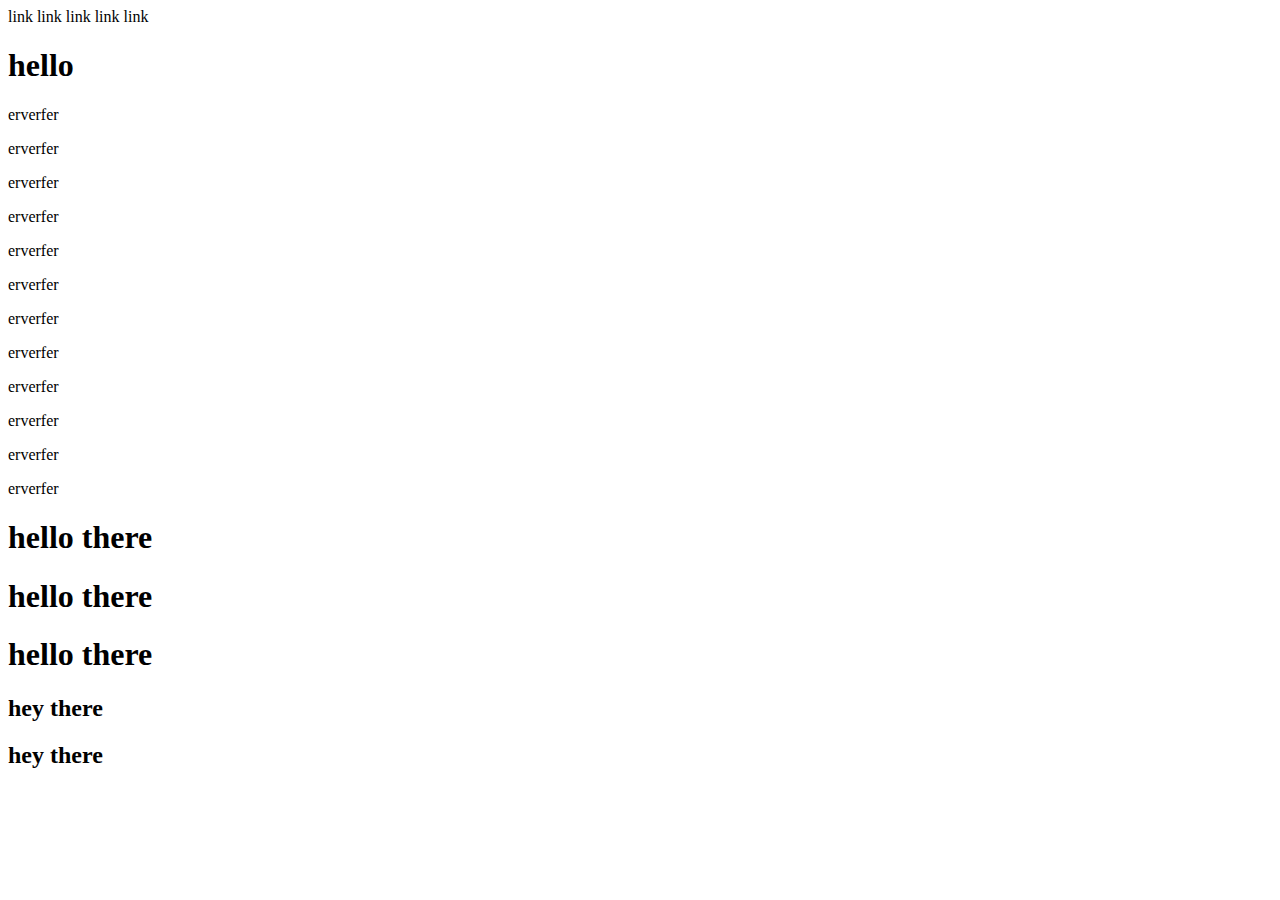
==== index.html @ 7859f4cb "moving test" ====
<html>
  <header>
    <a>link</a>
    <a>link</a>
    <a>link</a>
    <a>link</a>
    <a>link</a>
  </header>
  <body>
    <h1>hello</h1>
    <p>erverfer</p>
    <p>erverfer</p>
    <p>erverfer</p>
    <p>erverfer</p>
    <p>erverfer</p>
    <p>erverfer</p>
    <p>erverfer</p>
    <p>erverfer</p>
    <p>erverfer</p>
    <p>erverfer</p>
    <p>erverfer</p>
    <p>erverfer</p>
    <h1>hello there</h1>
    <h1>hello there</h1>
    <h1>hello there</h1>
    <h2>hey there</h2>
    <h2>hey there</h2>
  </body>
</html>
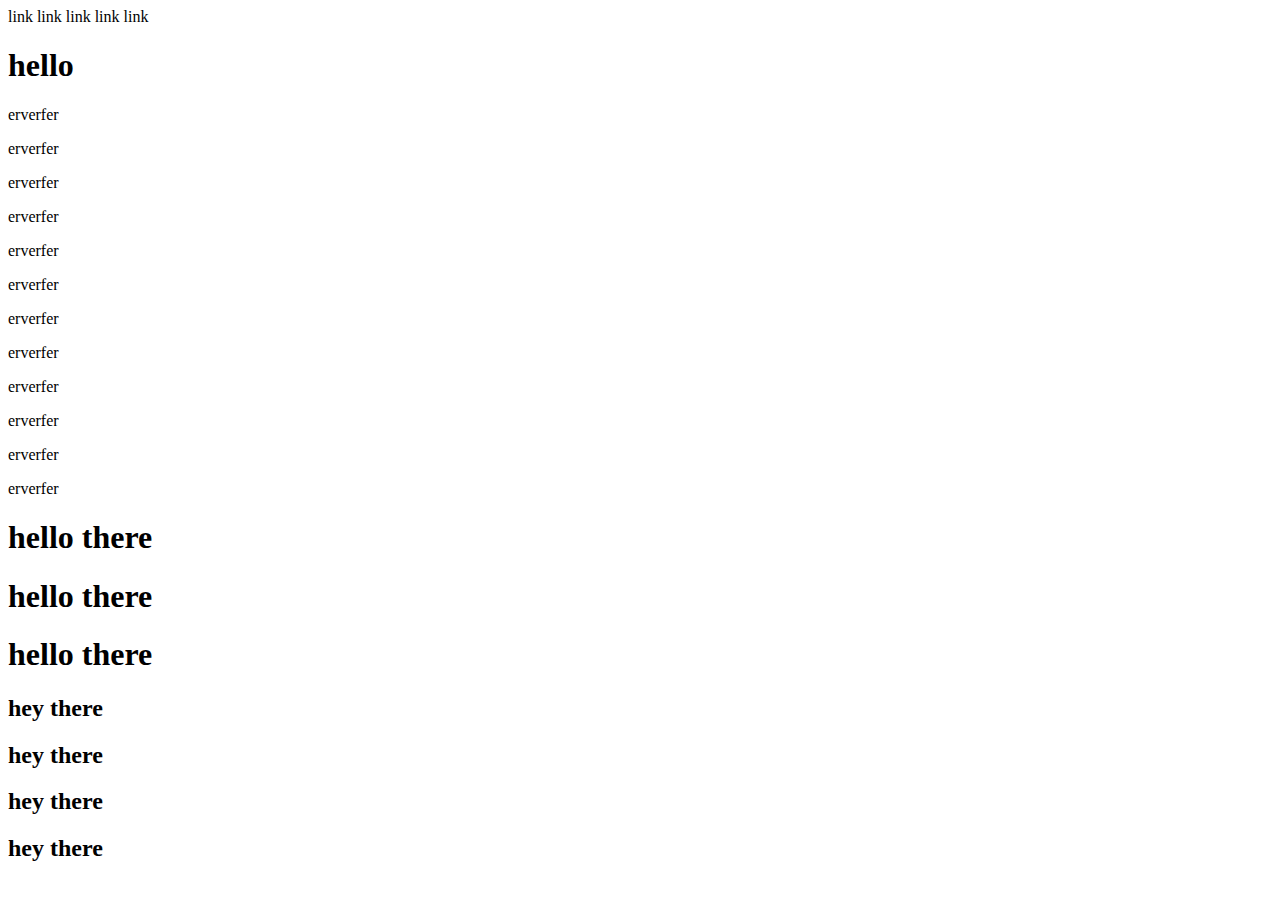
==== commit 63d834e6: "test me man" ====
--- a/index.html
+++ b/index.html
@@ -25,5 +25,9 @@
     <h1>hello there</h1>
     <h2>hey there</h2>
     <h2>hey there</h2>
+    <h2>hey there</h2>
+    <h2>hey there</h2>
+
+    
   </body>
 </html>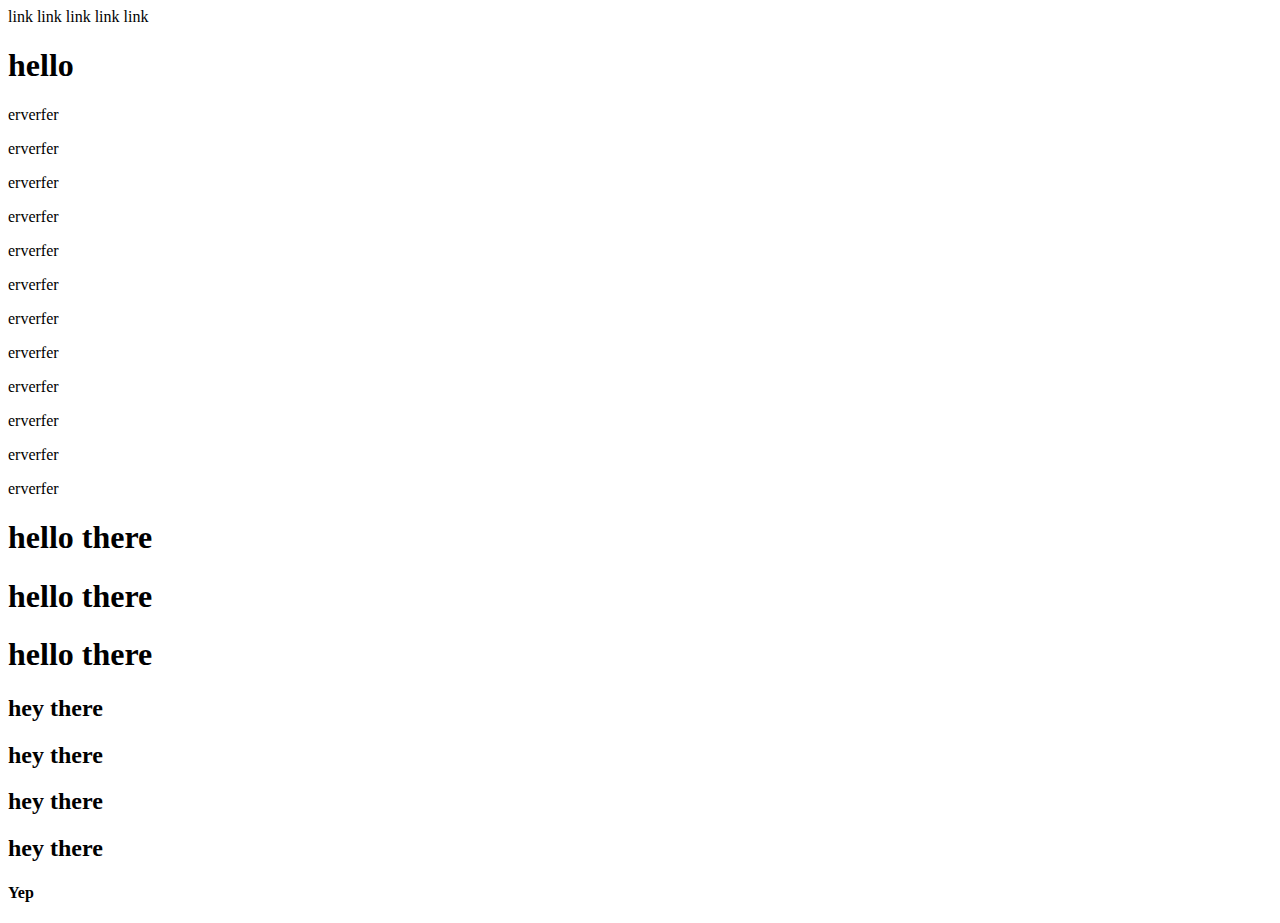
==== commit 8777ed70: "test me again" ====
--- a/index.html
+++ b/index.html
@@ -28,6 +28,6 @@
     <h2>hey there</h2>
     <h2>hey there</h2>
 
-    
+    <h4>Yep</h4>
   </body>
 </html>